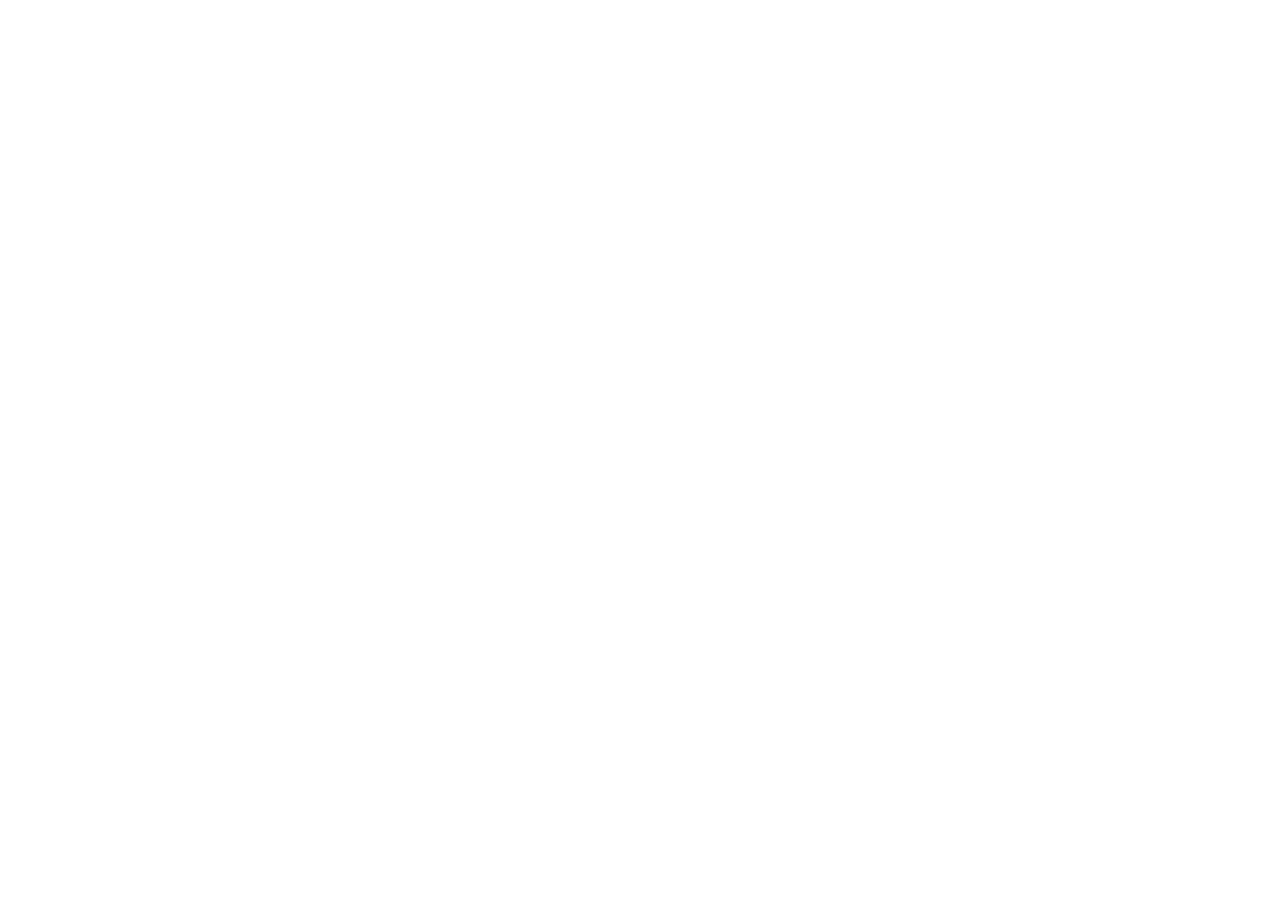
==== random-references/index.html @ dc36f215 "Se avanzo al proyecto Random References" ====
<!DOCTYPE html>
<html lang="en">
<head>
    <meta charset="UTF-8">
    <meta name="viewport" content="width=device-width, initial-scale=1.0">
    <link rel="stylesheet" href="style.css">
    <link rel="shortcut icon" href="icon.png" type="image/x-icon">
    <title>Random References</title>
</head>
<body>
    
    <script src="app.js"></script>
</body>
</html>
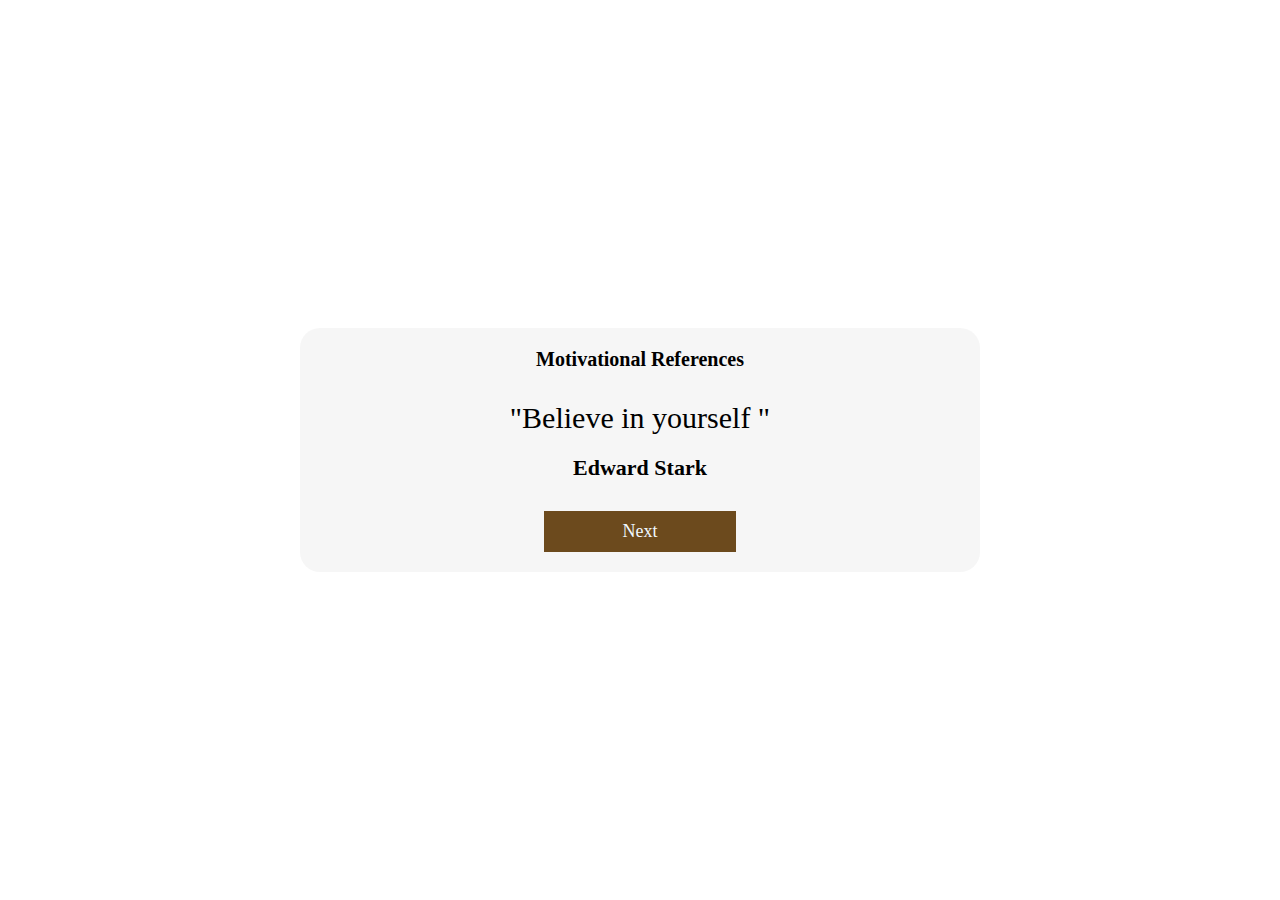
==== commit 4d6d55f5: "Se finalizo el proyecto de Random References" ====
--- a/random-references/index.html
+++ b/random-references/index.html
@@ -8,7 +8,13 @@
     <title>Random References</title>
 </head>
 <body>
-    
+    <div class="container">
+        <h1>Motivational References</h1>
+        <p id="reference">"Believe in yourself "</p>
+        <h3 id="author">Edward Stark</h3>
+        <button id="btn-next">Next</button>
+    </div>    
+    <script src="references.js"></script>
     <script src="app.js"></script>
 </body>
 </html>--- a/random-references/style.css
+++ b/random-references/style.css
@@ -0,0 +1,55 @@
+* {
+    font-family: 'Times New Roman', Times, serif;
+    margin: 0;
+    padding: 0;
+}
+body {
+    background-image: url(imgs/background.png);
+    display: flex;
+    background-repeat: no-repeat;
+    background-size: cover;
+    height: 100vh;
+    justify-content: center;
+    align-items: center;
+}
+
+.container {
+    display: flex;
+    flex-wrap: wrap;
+    justify-content: center;
+    align-items: center;
+    padding: 20px;
+    border-radius: 20px;
+    text-align: center;
+    max-width: 50%;
+    background-color: rgba(245, 245, 245, 0.923);
+}
+
+.container h1{
+    font-size: 20px;
+    width: 100%;
+    margin-bottom: 30px;
+}
+.container p{
+    font-size: 30px;
+    width: 100%;
+    margin-bottom: 20px;
+}
+.container h3{
+    font-size: 22px;
+    width: 100%;
+    margin-bottom: 30px;
+}
+.container button {
+    width: 30%;
+    background-color: rgb(108, 74, 29);
+    border: none;
+    font-size: 18px;
+    color: aliceblue;
+    padding: 10px;
+    cursor: pointer;
+}
+.container button:hover{
+    background-color: rgb(74, 46, 8);
+
+}
